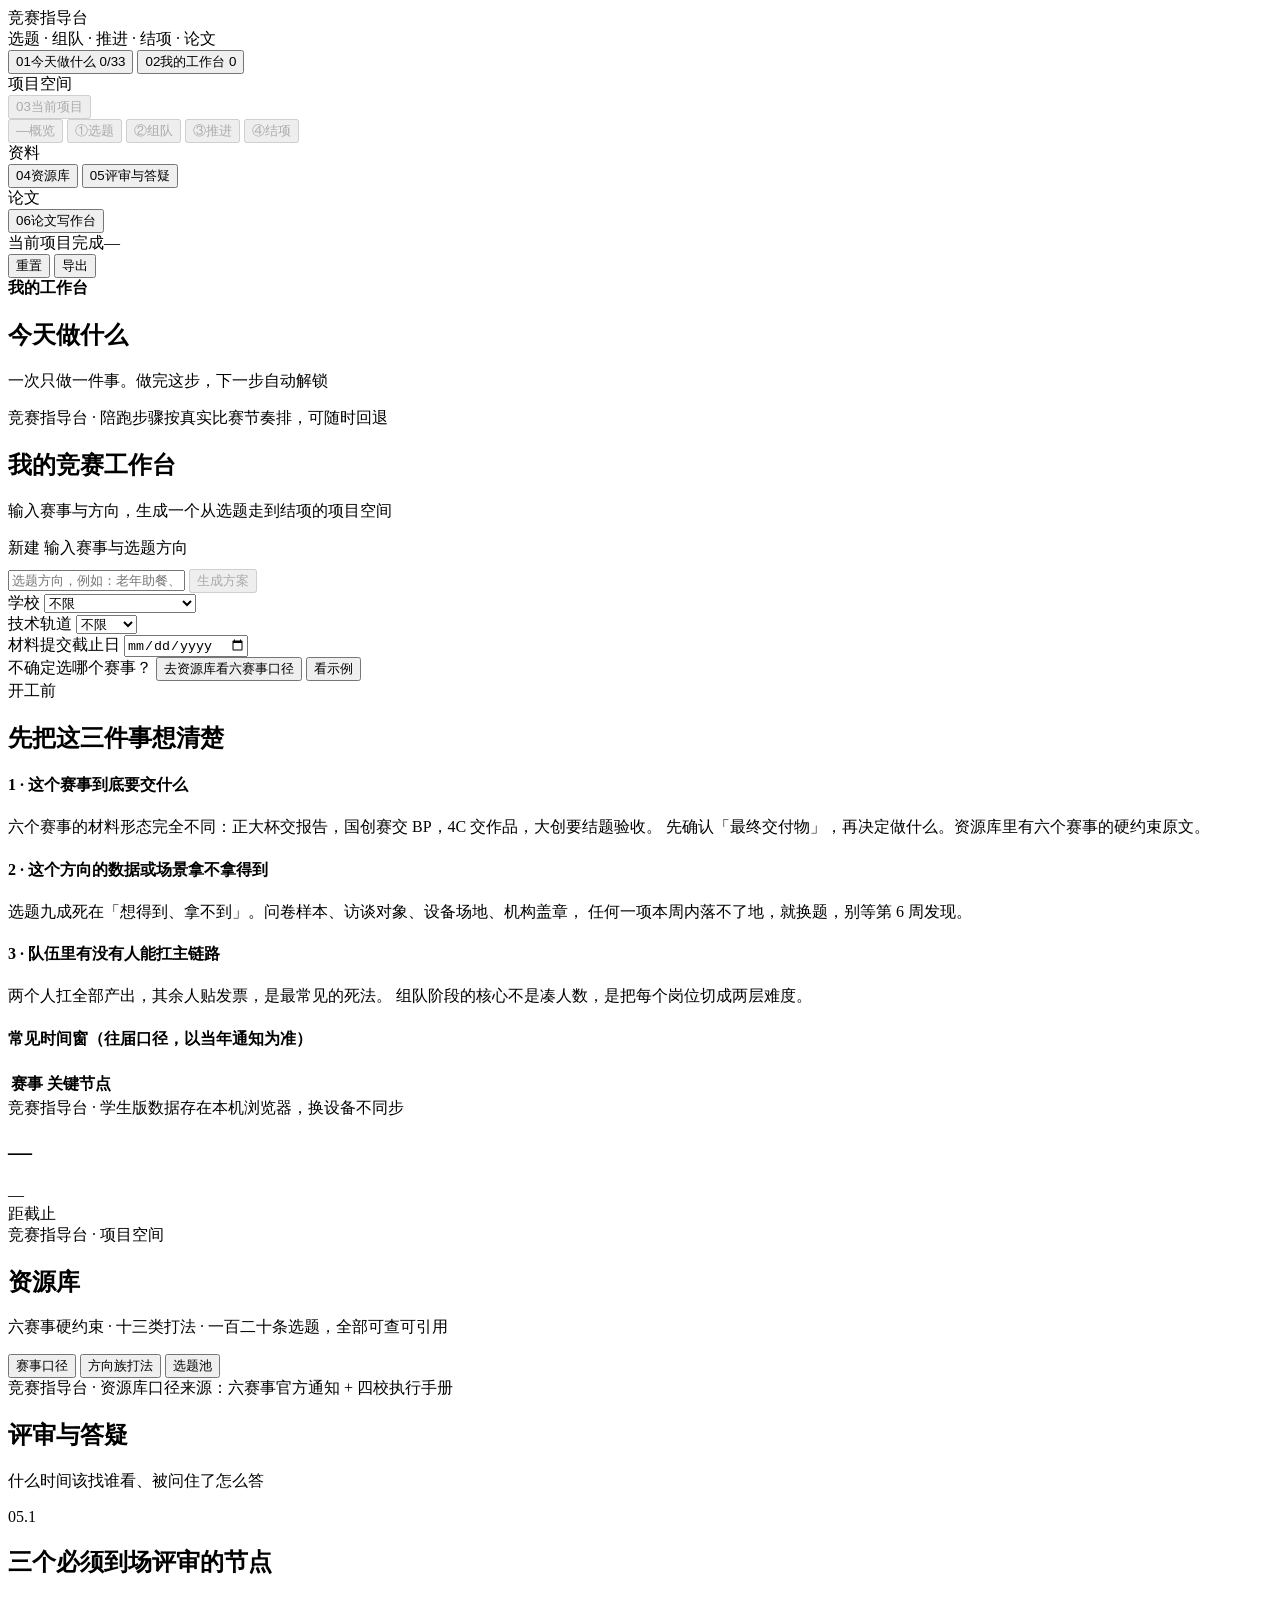
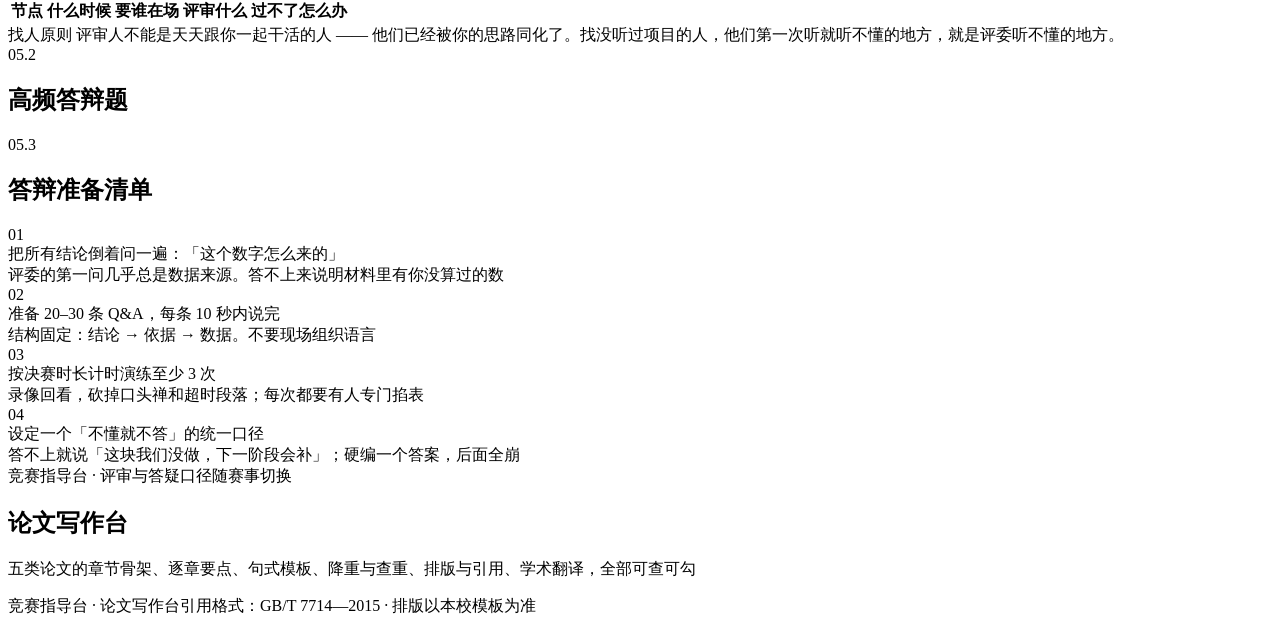
==== working/竞赛指导台/src/index.html @ 01aeb430 "feat: 竞赛指导台加后端与 33 步陪跑 面向 0 基础学生，把原来的"资料库"改成可执行的陪跑流程，并补上多人协同。  前端 - 新增「今天做什么」主入口：33 个动作，一次只推一个，做完解锁下" ====
<!DOCTYPE html>
<html lang="zh-CN">
<head>
<meta charset="utf-8">
<meta name="viewport" content="width=device-width, initial-scale=1">
<title>竞赛指导台 · 选题 组队 推进 结项 论文</title>
<style>/*__CSS__*/</style>
</head>
<body>
<div class="app">

  <aside class="side">
    <div class="brand">
      <div class="brand-mark"></div>
      <div class="brand-text">
        <div class="brand-title">竞赛指导台</div>
        <div class="brand-sub">选题 · 组队 · 推进 · 结项 · 论文</div>
      </div>
    </div>

    <nav class="nav" id="nav">
      <button class="nav-item is-on" data-go="coach">
        <span class="nav-num">01</span><span class="nav-label">今天做什么</span>
        <span class="nav-badge" id="navCoachDone">0/33</span>
      </button>

      <button class="nav-item" data-go="home">
        <span class="nav-num">02</span><span class="nav-label">我的工作台</span>
        <span class="nav-badge" id="navProjCount">0</span>
      </button>

      <div class="nav-group">
        <div class="nav-group-title">项目空间</div>
        <button class="nav-item" data-go="project" id="navProject" disabled>
          <span class="nav-num">03</span><span class="nav-label">当前项目</span><span class="nav-dot"></span>
        </button>
        <div class="nav-sub" id="navSub">
          <button class="nav-item sub" data-tab="overview" disabled>
            <span class="nav-num">—</span><span class="nav-label">概览</span>
          </button>
          <button class="nav-item sub" data-tab="topic" disabled>
            <span class="nav-num">①</span><span class="nav-label">选题</span><span class="nav-pct"></span>
          </button>
          <button class="nav-item sub" data-tab="team" disabled>
            <span class="nav-num">②</span><span class="nav-label">组队</span><span class="nav-pct"></span>
          </button>
          <button class="nav-item sub" data-tab="run" disabled>
            <span class="nav-num">③</span><span class="nav-label">推进</span><span class="nav-pct"></span>
          </button>
          <button class="nav-item sub" data-tab="close" disabled>
            <span class="nav-num">④</span><span class="nav-label">结项</span><span class="nav-pct"></span>
          </button>
        </div>
      </div>

      <div class="nav-group">
        <div class="nav-group-title">资料</div>
        <button class="nav-item" data-go="library">
          <span class="nav-num">04</span><span class="nav-label">资源库</span>
        </button>
        <button class="nav-item" data-go="mentor">
          <span class="nav-num">05</span><span class="nav-label">评审与答疑</span>
        </button>
      </div>

      <div class="nav-group">
        <div class="nav-group-title">论文</div>
        <button class="nav-item" data-go="paper">
          <span class="nav-num">06</span><span class="nav-label">论文写作台</span>
        </button>
      </div>
    </nav>

    <div class="side-foot">
      <div class="mini-progress">
        <div class="mini-progress-head"><span>当前项目完成</span><span class="mono" id="miniPct">—</span></div>
        <div class="mini-bar"><i id="miniBar"></i></div>
      </div>
      <div class="side-actions">
        <button class="mini-btn" id="btnReset">重置</button>
        <button class="mini-btn" id="btnPrint">导出</button>
      </div>
    </div>
  </aside>

  <main class="main">
    <div class="topbar">
      <div class="crumb" id="crumb">
        <b>我的工作台</b>
      </div>
      <div class="topbar-spacer"></div>
      <span class="pill" id="pillDeadline" hidden><span class="dot"></span><span id="pillDeadlineText"></span></span>
      <span class="auth-chip" id="authChip"></span>
    </div>

    <!-- ============ 今天做什么（陪跑） ============ -->
    <section class="view is-on" id="view-coach">
      <div class="home-head">
        <div>
          <h1>今天做什么</h1>
          <p>一次只做一件事。做完这步，下一步自动解锁</p>
        </div>
      </div>
      <div id="coachBody"></div>
      <div class="foot"><span>竞赛指导台 · 陪跑</span><span>步骤按真实比赛节奏排，可随时回退</span></div>
    </section>

    <!-- ============ 我的工作台 ============ -->
    <section class="view" id="view-home">
      <div class="home-head">
        <div>
          <h1>我的竞赛工作台</h1>
          <p>输入赛事与方向，生成一个从选题走到结项的项目空间</p>
        </div>
      </div>

      <div class="new-panel" id="newPanel">
        <div class="step-label"><span class="k">新建</span> 输入赛事与选题方向</div>
        <div class="mini-ev" id="miniEv"></div>
        <div class="query-row" style="margin-top:10px">
          <input class="input" id="queryInput" placeholder="选题方向，例如：老年助餐、非遗文创、审计风控、农业物联网…" autocomplete="off">
          <button class="btn" id="btnGenerate" disabled>生成方案</button>
        </div>
        <div class="form-grid">
          <div class="field">
            <label>学校</label>
            <select class="input sm" id="schoolSel">
              <option value="">不限</option>
              <option value="南京财经大学">南京财经大学</option>
              <option value="南京审计大学">南京审计大学</option>
              <option value="南京林业大学">南京林业大学</option>
              <option value="南京工业职业技术大学">南京工业职业技术大学</option>
            </select>
          </div>
          <div class="field">
            <label>技术轨道</label>
            <select class="input sm" id="majorSel">
              <option value="">不限</option>
              <option value="商科">商科</option>
              <option value="计算机">计算机</option>
            </select>
          </div>
          <div class="field">
            <label>材料提交截止日</label>
            <input class="input sm" type="date" id="deadlineInput">
          </div>
        </div>
        <div class="hint-bar">
          <span>不确定选哪个赛事？</span>
          <button class="btn ghost sm" id="btnLibraryHint">去资源库看六赛事口径</button>
          <button class="btn ghost sm" id="btnDemo">看示例</button>
        </div>
      </div>

      <div class="sec" id="projSec" hidden>
        <div class="sec-head">
          <span class="sec-num">我的项目</span>
          <h2 class="sec-title">进行中的竞赛</h2>
          <span class="sec-note">点开继续推进</span>
        </div>
        <div class="proj-grid" id="projGrid"></div>
      </div>

      <div class="sec" id="quickSec">
        <div class="sec-head">
          <span class="sec-num">开工前</span>
          <h2 class="sec-title">先把这三件事想清楚</h2>
        </div>
        <div class="grid-2">
          <div>
            <h4>1 · 这个赛事到底要交什么</h4>
            <p class="small muted">六个赛事的材料形态完全不同：正大杯交报告，国创赛交 BP，4C 交作品，大创要结题验收。
              先确认「最终交付物」，再决定做什么。资源库里有六个赛事的硬约束原文。</p>
            <h4>2 · 这个方向的数据或场景拿不拿得到</h4>
            <p class="small muted">选题九成死在「想得到、拿不到」。问卷样本、访谈对象、设备场地、机构盖章，
              任何一项本周内落不了地，就换题，别等第 6 周发现。</p>
            <h4>3 · 队伍里有没有人能扛主链路</h4>
            <p class="small muted">两个人扛全部产出，其余人贴发票，是最常见的死法。
              组队阶段的核心不是凑人数，是把每个岗位切成两层难度。</p>
          </div>
          <div>
            <h4>常见时间窗（往届口径，以当年通知为准）</h4>
            <div class="tbl-wrap"><table><thead><tr><th>赛事</th><th>关键节点</th></tr></thead><tbody id="quickWindows"></tbody></table></div>
          </div>
        </div>
      </div>

      <div class="foot"><span>竞赛指导台 · 学生版</span><span>数据存在本机浏览器，换设备不同步</span></div>
    </section>

    <!-- ============ 项目空间 ============ -->
    <section class="view" id="view-project">
      <div class="proj-head">
        <div class="proj-head-top">
          <div style="flex:1;min-width:240px">
            <h1 id="pdTitle">—</h1>
            <div class="proj-head-meta" id="pdMeta"></div>
          </div>
          <div class="proj-head-side">
            <div class="big-num" id="pdDays">—</div>
            <div class="faint small" id="pdDaysNote">距截止</div>
          </div>
        </div>
        <div class="stepper" id="stepper"></div>
      </div>

      <div id="ptab-overview" class="ptab"></div>
      <div id="ptab-topic" class="ptab" hidden></div>
      <div id="ptab-team" class="ptab" hidden></div>
      <div id="ptab-run" class="ptab" hidden></div>
      <div id="ptab-close" class="ptab" hidden></div>

      <div class="foot"><span>竞赛指导台 · 项目空间</span><span id="footProj"></span></div>
    </section>

    <!-- ============ 资源库 ============ -->
    <section class="view" id="view-library">
      <div class="home-head">
        <div>
          <h1>资源库</h1>
          <p>六赛事硬约束 · 十三类打法 · 一百二十条选题，全部可查可引用</p>
        </div>
      </div>
      <div class="seg" id="libSeg">
        <button data-lib="events" class="is-on">赛事口径</button>
        <button data-lib="families">方向族打法</button>
        <button data-lib="topics">选题池</button>
      </div>
      <div id="libBody"></div>
      <div class="foot"><span>竞赛指导台 · 资源库</span><span>口径来源：六赛事官方通知 + 四校执行手册</span></div>
    </section>

    <!-- ============ 评审与答疑 ============ -->
    <section class="view" id="view-mentor">
      <div class="home-head">
        <div>
          <h1>评审与答疑</h1>
          <p>什么时间该找谁看、被问住了怎么答</p>
        </div>
      </div>

      <div class="sec">
        <div class="sec-head">
          <span class="sec-num">05.1</span>
          <h2 class="sec-title">三个必须到场评审的节点</h2>
          <span class="sec-note" id="mentorSrc"></span>
        </div>
        <div class="tbl-wrap"><table>
          <thead><tr><th>节点</th><th>什么时候</th><th>要谁在场</th><th>评审什么</th><th>过不了怎么办</th></tr></thead>
          <tbody id="mentorRows"></tbody>
        </table></div>
        <div class="callout">
          <span class="ct">找人原则</span>
          评审人不能是天天跟你一起干活的人 —— 他们已经被你的思路同化了。找没听过项目的人，他们第一次听就听不懂的地方，就是评委听不懂的地方。
        </div>
      </div>

      <div class="sec">
        <div class="sec-head">
          <span class="sec-num">05.2</span>
          <h2 class="sec-title">高频答辩题</h2>
          <span class="sec-note" id="qaSrc"></span>
        </div>
        <div id="qaList"></div>
      </div>

      <div class="sec">
        <div class="sec-head">
          <span class="sec-num">05.3</span>
          <h2 class="sec-title">答辩准备清单</h2>
        </div>
        <div class="next-list">
          <div class="next-item"><span class="n">01</span><div><div class="t">把所有结论倒着问一遍：「这个数字怎么来的」</div><div class="h">评委的第一问几乎总是数据来源。答不上来说明材料里有你没算过的数</div></div></div>
          <div class="next-item"><span class="n">02</span><div><div class="t">准备 20–30 条 Q&amp;A，每条 10 秒内说完</div><div class="h">结构固定：结论 → 依据 → 数据。不要现场组织语言</div></div></div>
          <div class="next-item"><span class="n">03</span><div><div class="t">按决赛时长计时演练至少 3 次</div><div class="h">录像回看，砍掉口头禅和超时段落；每次都要有人专门掐表</div></div></div>
          <div class="next-item"><span class="n">04</span><div><div class="t">设定一个「不懂就不答」的统一口径</div><div class="h">答不上就说「这块我们没做，下一阶段会补」；硬编一个答案，后面全崩</div></div></div>
        </div>
      </div>

      <div class="foot"><span>竞赛指导台 · 评审与答疑</span><span>口径随赛事切换</span></div>
    </section>

    <!-- ============ 论文写作台 ============ -->
    <section class="view" id="view-paper">
      <div class="home-head">
        <div>
          <h1>论文写作台</h1>
          <p>五类论文的章节骨架、逐章要点、句式模板、降重与查重、排版与引用、学术翻译，全部可查可勾</p>
        </div>
      </div>
      <div class="seg" id="paperSeg"></div>
      <div id="paperBody"></div>
      <div class="foot"><span>竞赛指导台 · 论文写作台</span><span>引用格式：GB/T 7714—2015 · 排版以本校模板为准</span></div>
    </section>

  </main>
</div>

<script>window.__DATA__ = /*__DATA__*/;</script>
<script>/*__API__*/</script>
<script>/*__APP__*/</script>
</body>
</html>
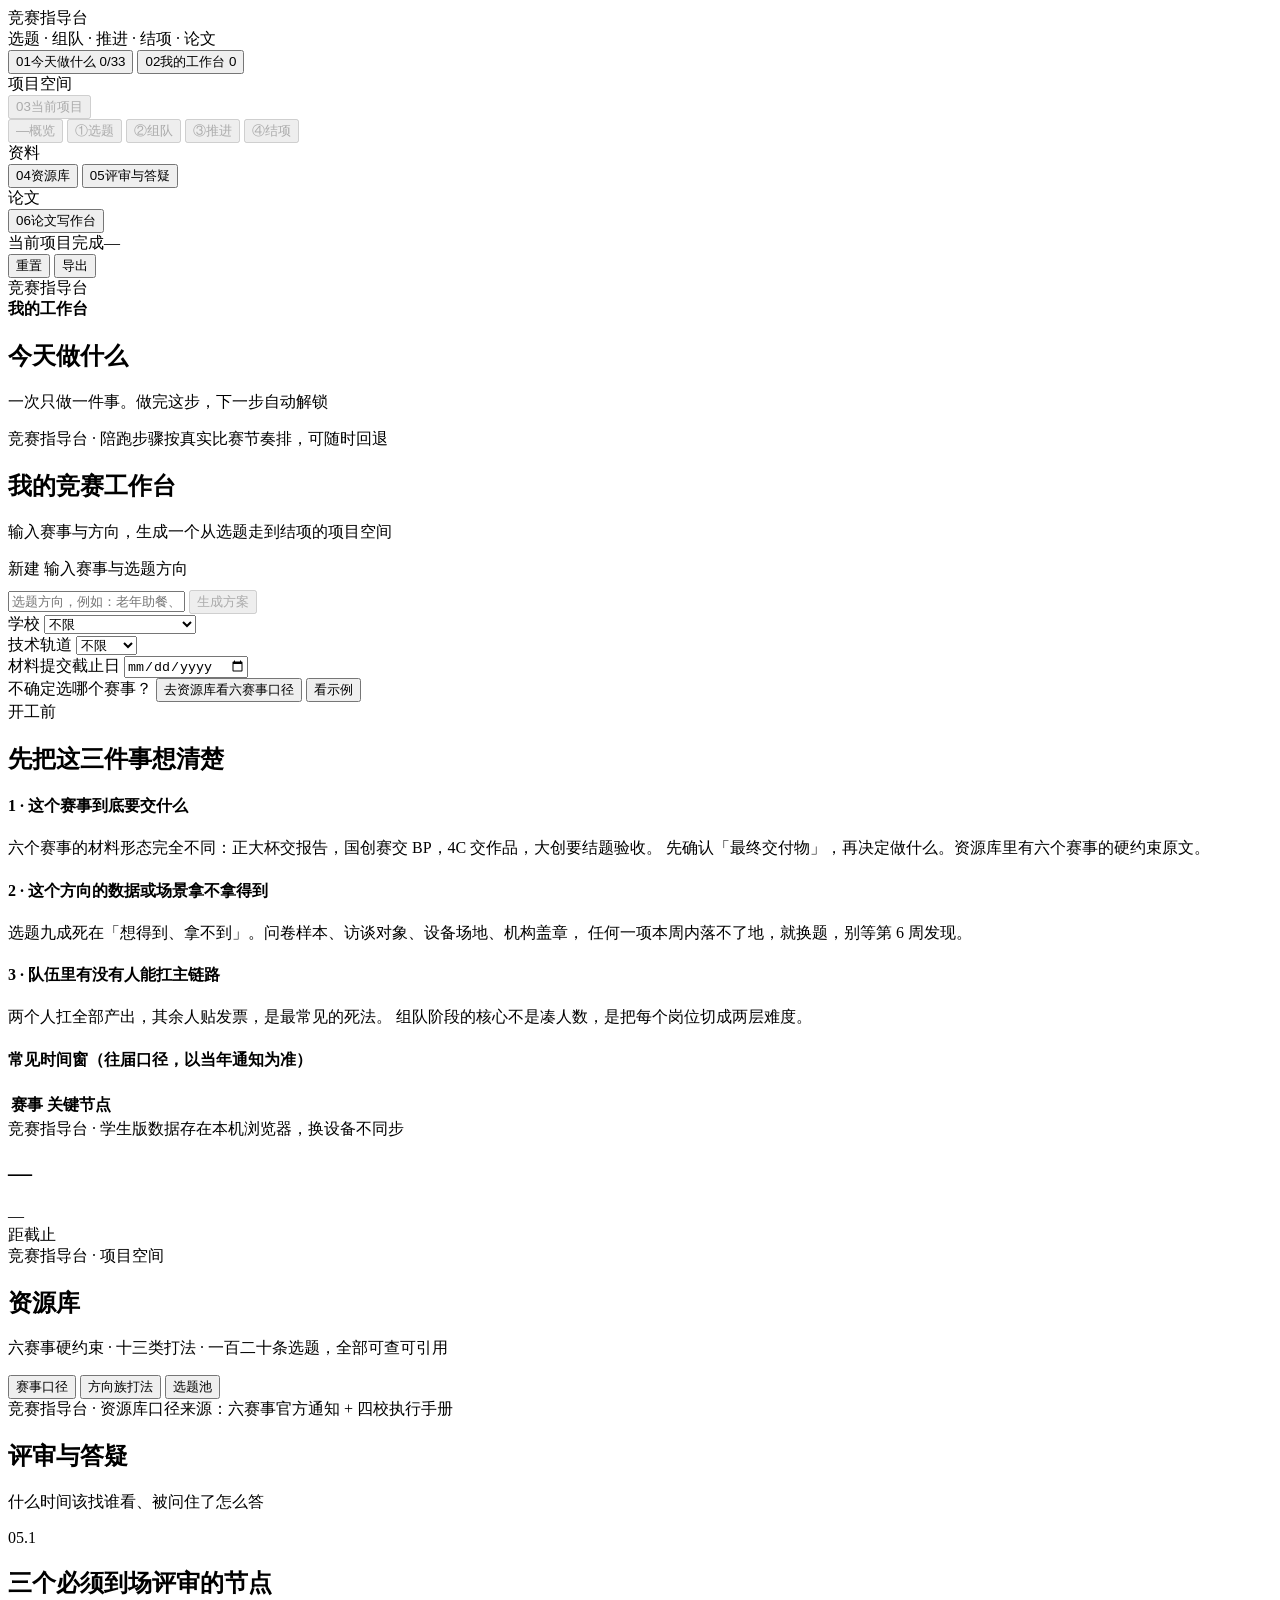
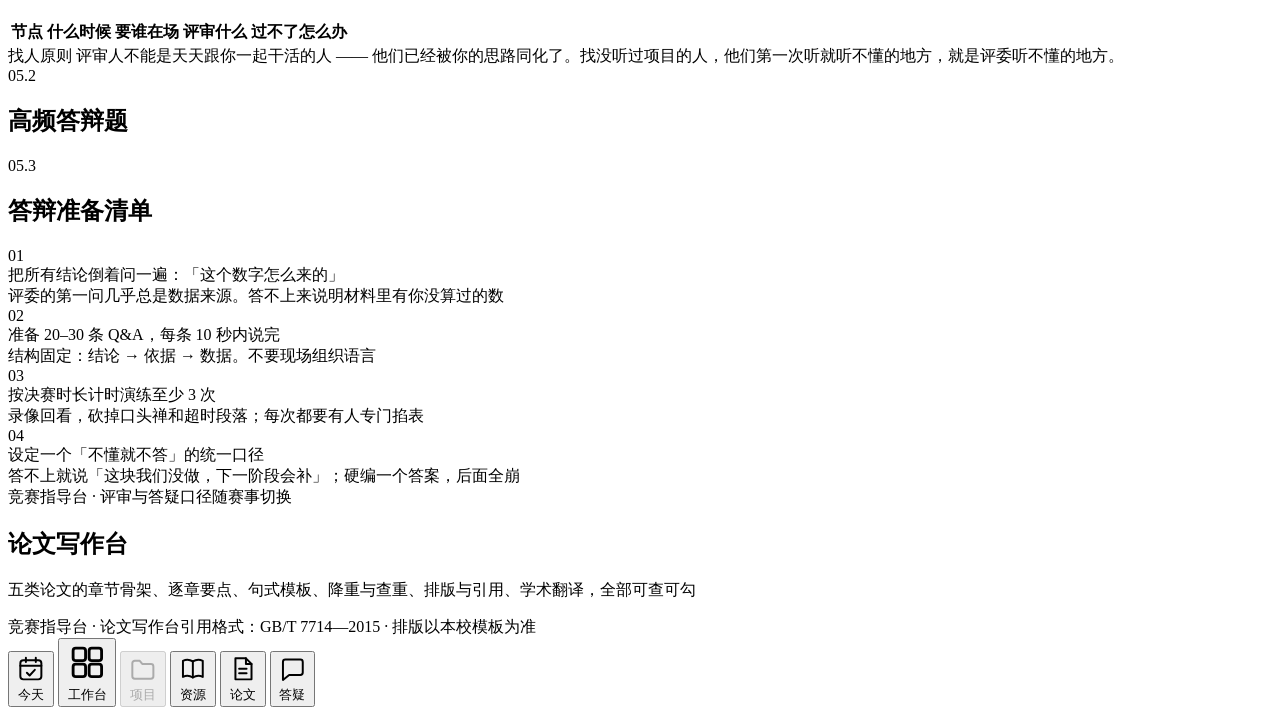
==== commit 66a38a9a: "ui: 移动优先布局 + 交互蓝设计系统 + 可读性提升 - 布局反转为基础=手机：底部 6 项 tabbar（内联 SVG 图标）、精简 sticky 顶栏、safe-area 适配；≥821px " ====
--- a/working/竞赛指导台/src/index.html
+++ b/working/竞赛指导台/src/index.html
@@ -85,6 +85,7 @@
 
   <main class="main">
     <div class="topbar">
+      <div class="tb-brand"><div class="brand-mark"></div><span>竞赛指导台</span></div>
       <div class="crumb" id="crumb">
         <b>我的工作台</b>
       </div>
@@ -294,6 +295,34 @@
     </section>
 
   </main>
+
+  <!-- 底部 tabbar（仅手机；桌面隐藏） -->
+  <nav class="tabbar" id="tabbar" aria-label="主导航">
+    <button class="tabbar-item is-on" data-go="coach">
+      <svg viewBox="0 0 24 24" fill="none" stroke="currentColor" stroke-width="1.6" stroke-linecap="round" stroke-linejoin="round"><rect x="3.5" y="5" width="17" height="15.5" rx="2.5"/><path d="M3.5 9.5h17M8 3v3.5M16 3v3.5"/><path d="M8.8 15.2l2.2 2.2 4.2-4.6"/></svg>
+      <span>今天</span>
+    </button>
+    <button class="tabbar-item" data-go="home">
+      <svg viewBox="0 0 24 24" fill="none" stroke="currentColor" stroke-width="1.6" stroke-linecap="round" stroke-linejoin="round"><rect x="4" y="4" width="7" height="7" rx="1.5"/><rect x="13" y="4" width="7" height="7" rx="1.5"/><rect x="4" y="13" width="7" height="7" rx="1.5"/><rect x="13" y="13" width="7" height="7" rx="1.5"/></svg>
+      <span>工作台</span>
+    </button>
+    <button class="tabbar-item" data-go="project" disabled>
+      <svg viewBox="0 0 24 24" fill="none" stroke="currentColor" stroke-width="1.6" stroke-linecap="round" stroke-linejoin="round"><path d="M3.5 7.5c0-1.1.9-2 2-2h4l2 2.5h7c1.1 0 2 .9 2 2v8c0 1.1-.9 2-2 2h-13c-1.1 0-2-.9-2-2z"/></svg>
+      <span>项目</span>
+    </button>
+    <button class="tabbar-item" data-go="library">
+      <svg viewBox="0 0 24 24" fill="none" stroke="currentColor" stroke-width="1.6" stroke-linecap="round" stroke-linejoin="round"><path d="M4 5.5c2.5-1.2 5.3-1.2 8 .5 2.7-1.7 5.5-1.7 8-.5v13c-2.5-1.2-5.3-1.2-8 .5-2.7-1.7-5.5-1.7-8-.5z"/><path d="M12 6v13"/></svg>
+      <span>资源</span>
+    </button>
+    <button class="tabbar-item" data-go="paper">
+      <svg viewBox="0 0 24 24" fill="none" stroke="currentColor" stroke-width="1.6" stroke-linecap="round" stroke-linejoin="round"><path d="M6 3.5h8.5L19 8v12.5H6z"/><path d="M14.5 3.5V8H19"/><path d="M9 12h6M9 15.5h6"/></svg>
+      <span>论文</span>
+    </button>
+    <button class="tabbar-item" data-go="mentor">
+      <svg viewBox="0 0 24 24" fill="none" stroke="currentColor" stroke-width="1.6" stroke-linecap="round" stroke-linejoin="round"><path d="M4 6.5c0-1.1.9-2 2-2h12c1.1 0 2 .9 2 2v8.5c0 1.1-.9 2-2 2H9l-5 4z"/></svg>
+      <span>答疑</span>
+    </button>
+  </nav>
 </div>
 
 <script>window.__DATA__ = /*__DATA__*/;</script>
